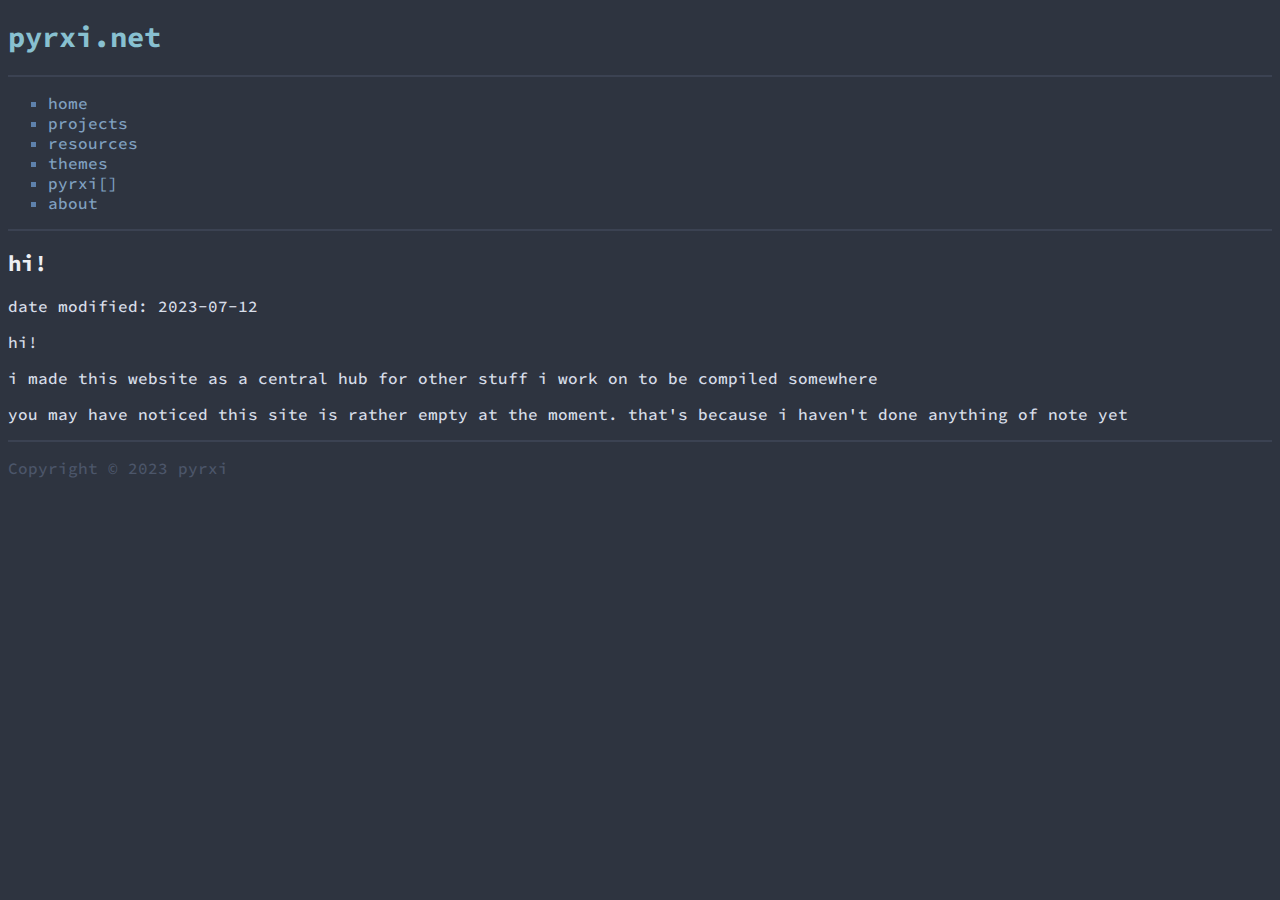
==== index.html @ 346b0ba3 "new repo" ====
<!DOCTYPE html>
<html lang="en-US">
<head>
<title>pyrxi.net</title>
  <link rel="icon" type="image/x-icon" href="images/favicon.ico">
  <link rel="stylesheet" href="styles/stylesheet.css">
  <meta charset="UTF-8">
  <meta name="description" content="pyrxi.net">
  <meta name="keywords" content="pyrxi, pyr, pyrsite">
  <meta name="author" content="pyrxi">
  <meta name="viewport" content="width=device-width, initial-scale=1.0">
</head>

<body>

<div>
<h1><a class="title" href="index.html">pyrxi.net</a></h1>
</div>
<hr>

<div><nav>
  <ol>
    <li><a href="index.html">home</a></li>
    <li><a href="projects.html">projects</a></li>
    <li><a href="resources.html">resources</a></li>
    <li><a href="themes.html">themes</a></li>
    <li><a href="pyrxi.html">pyrxi[]</a></li>
    <li><a href="about.html">about</a></li>
  </ol>
</nav></div>
<hr>

<main>
<div><article>
  <h2>hi!</h2>
    <p>date modified: <time datetime="2023-07-12T23:36">2023-07-12</time></p>
    <p>hi!</p>
    <p>i made this website as a central hub for other stuff i work on to be compiled somewhere</p>
    <p>you may have noticed this site is rather empty at the moment. that's because i haven't done anything of note yet</p>
</article></div>
<hr>
</main>

<div><footer>
  <p>Copyright © 2023 pyrxi</p>
</footer></div>

</body>
</html>
---- styles/stylesheet.css ----
body {
  background-color: #2e3440;
  font-family: "sourcecodepro", monospace;
  font-style: normal;
  font-weight: 500;
  color: #d8dee9;
  font-size: 1em;
}

hr {
  border: 0.1em solid #3b4252;
}

nav ol {
  list-style: square;
  color: #5e81ac;
}

ul {
  list-style: square;
}

h1 {
  color: #eceff4;
  font-size: 1.8em;
}

h2 {
  color: #eceff4;
  font-size: 1.4em;
}

time {
  color: #d8dee9;
  font-size: 1em;
}

a{
  text-decoration: none;
  color: #81a1c1;
}

footer {
  color: #4c566a;
}

.title {
  color: #88c0d0;
}

@font-face {
  font-family: "sourcecodepro";
  src: url("../fonts/ofl/sourcecodepro/SourceCodePro-VariableFont_wght.ttf");
}
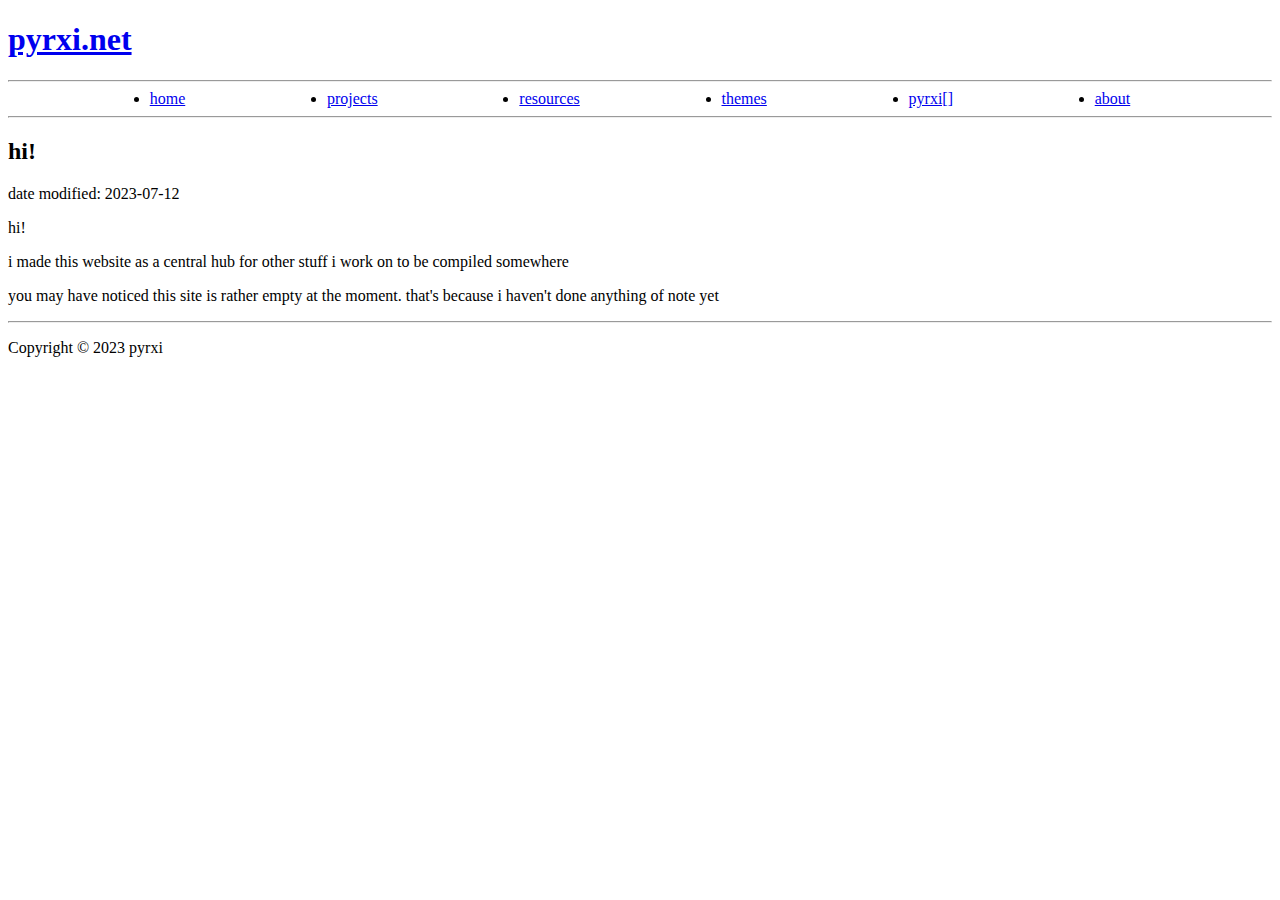
==== commit 51f82b3e: "put the nav bar in flex" ====
--- a/index.html
+++ b/index.html
@@ -18,8 +18,7 @@
 </div>
 <hr>
 
-<div><nav>
-  <ol>
+<nav><div class="flex-nav">
     <li><a href="index.html">home</a></li>
     <li><a href="projects.html">projects</a></li>
     <li><a href="resources.html">resources</a></li>
@@ -27,11 +26,11 @@
     <li><a href="pyrxi.html">pyrxi[]</a></li>
     <li><a href="about.html">about</a></li>
   </ol>
-</nav></div>
+</div></nav>
 <hr>
 
 <main>
-<div><article>
+<div><article class="flex-container">
   <h2>hi!</h2>
     <p>date modified: <time datetime="2023-07-12T23:36">2023-07-12</time></p>
     <p>hi!</p>
--- a/styles/stylesheet.css
+++ b/styles/stylesheet.css
@@ -1,54 +1,7 @@
-body {
-  background-color: #2e3440;
-  font-family: "sourcecodepro", monospace;
-  font-style: normal;
-  font-weight: 500;
-  color: #d8dee9;
-  font-size: 1em;
-}
-
-hr {
-  border: 0.1em solid #3b4252;
-}
-
-nav ol {
-  list-style: square;
-  color: #5e81ac;
-}
-
-ul {
-  list-style: square;
-}
-
-h1 {
-  color: #eceff4;
-  font-size: 1.8em;
-}
-
-h2 {
-  color: #eceff4;
-  font-size: 1.4em;
-}
-
-time {
-  color: #d8dee9;
-  font-size: 1em;
-}
-
-a{
-  text-decoration: none;
-  color: #81a1c1;
-}
-
-footer {
-  color: #4c566a;
-}
-
-.title {
-  color: #88c0d0;
-}
-
-@font-face {
-  font-family: "sourcecodepro";
-  src: url("../fonts/ofl/sourcecodepro/SourceCodePro-VariableFont_wght.ttf");
-}+  .flex-nav {
+    display: flex;
+    flex-flow: row wrap;
+    justify-content: space-evenly;
+    align-content: center;
+    align-items: baseline;
+  }
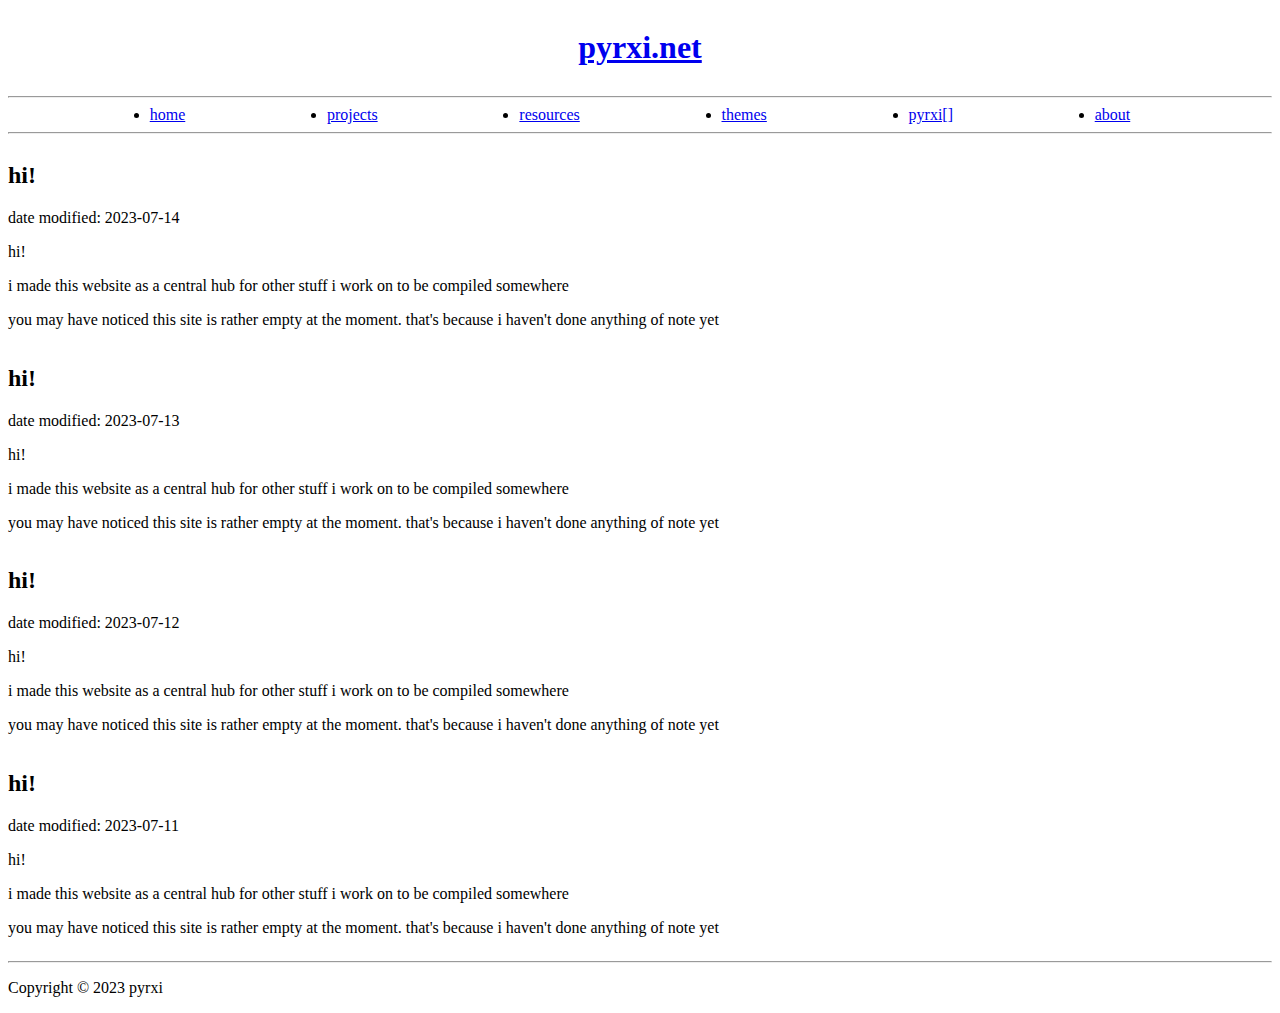
==== commit db989b18: "placeholder text + flexboxes everywhere" ====
--- a/index.html
+++ b/index.html
@@ -13,8 +13,8 @@
 
 <body>
 
-<div>
-<h1><a class="title" href="index.html">pyrxi.net</a></h1>
+<div class="flex-title">
+<h1><a href="index.html">pyrxi.net</a></h1>
 </div>
 <hr>
 
@@ -30,13 +30,39 @@
 <hr>
 
 <main>
-<div><article class="flex-container">
+<div  class="flex-container">
+  <article>
+    <h2>hi!</h2>
+    <p>date modified: <time datetime="2023-07-12T23:36">2023-07-11</time></p>
+    <p>hi!</p>
+    <p>i made this website as a central hub for other stuff i work on to be compiled somewhere</p>
+    <p>you may have noticed this site is rather empty at the moment. that's because i haven't done anything of note yet</p>
+  </article>
+
+  <article>
   <h2>hi!</h2>
     <p>date modified: <time datetime="2023-07-12T23:36">2023-07-12</time></p>
     <p>hi!</p>
     <p>i made this website as a central hub for other stuff i work on to be compiled somewhere</p>
     <p>you may have noticed this site is rather empty at the moment. that's because i haven't done anything of note yet</p>
-</article></div>
+  </article>
+
+  <article>
+    <h2>hi!</h2>
+    <p>date modified: <time datetime="2023-07-12T23:36">2023-07-13</time></p>
+    <p>hi!</p>
+    <p>i made this website as a central hub for other stuff i work on to be compiled somewhere</p>
+    <p>you may have noticed this site is rather empty at the moment. that's because i haven't done anything of note yet</p>
+  </article>
+
+  <article>
+    <h2>hi!</h2>
+    <p>date modified: <time datetime="2023-07-12T23:36">2023-07-14</time></p>
+    <p>hi!</p>
+    <p>i made this website as a central hub for other stuff i work on to be compiled somewhere</p>
+    <p>you may have noticed this site is rather empty at the moment. that's because i haven't done anything of note yet</p>
+  </article>
+</div>
 <hr>
 </main>
 
--- a/styles/stylesheet.css
+++ b/styles/stylesheet.css
@@ -1,3 +1,8 @@
+  .flex-title {
+    display: flex;
+    flex-wrap: no-wrap;
+    justify-content: center;
+  }
   .flex-nav {
     display: flex;
     flex-flow: row wrap;
@@ -5,3 +10,9 @@
     align-content: center;
     align-items: baseline;
   }
+
+.flex-container {
+  display: flex;
+  flex-flow: column-reverse;
+  justify-content: center;
+}
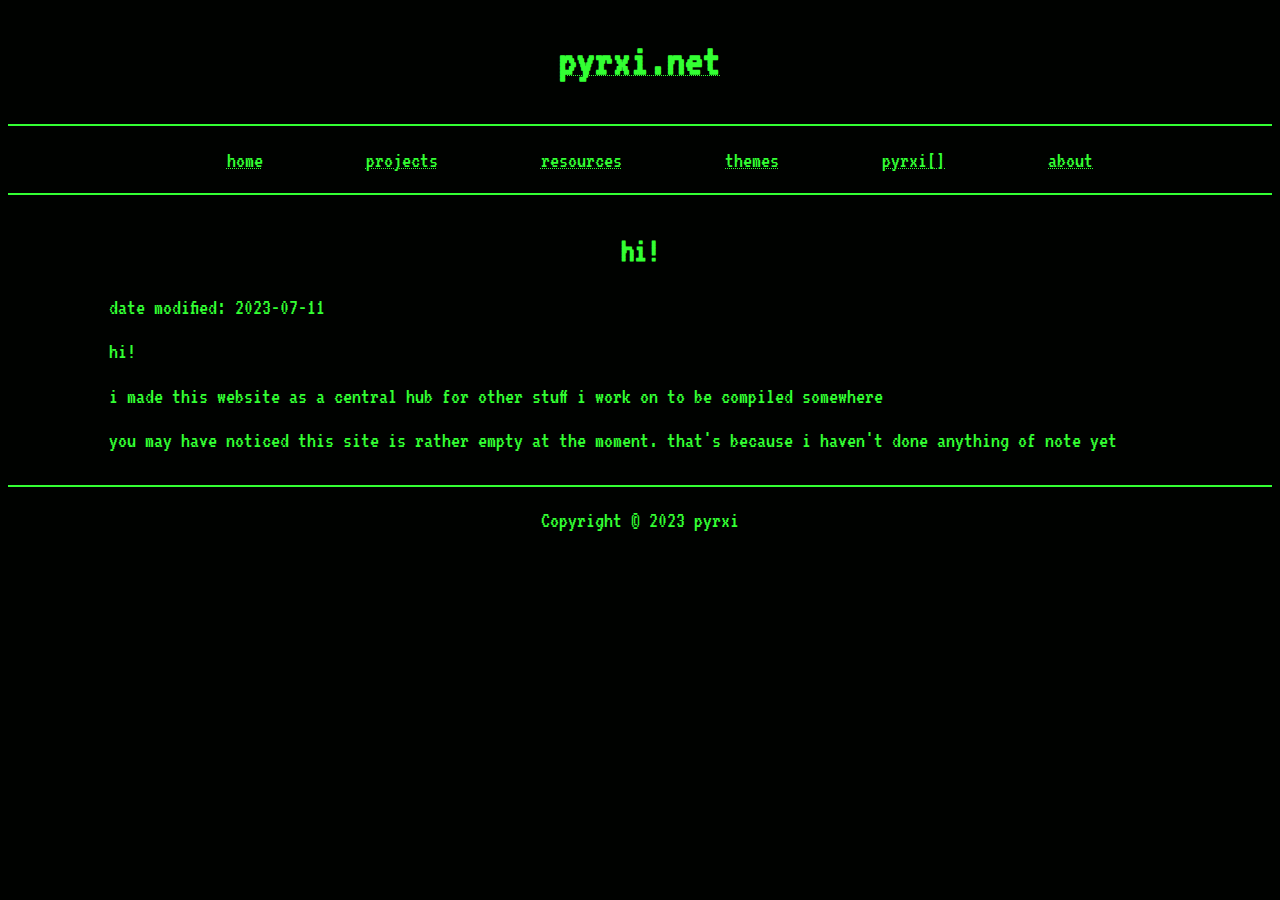
==== commit fb3f7b1c: "the rest of the site" ====
--- a/index.html
+++ b/index.html
@@ -19,6 +19,7 @@
 <hr>
 
 <nav><div class="flex-nav">
+  <ol>
     <li><a href="index.html">home</a></li>
     <li><a href="projects.html">projects</a></li>
     <li><a href="resources.html">resources</a></li>
@@ -38,33 +39,9 @@
     <p>i made this website as a central hub for other stuff i work on to be compiled somewhere</p>
     <p>you may have noticed this site is rather empty at the moment. that's because i haven't done anything of note yet</p>
   </article>
-
-  <article>
-  <h2>hi!</h2>
-    <p>date modified: <time datetime="2023-07-12T23:36">2023-07-12</time></p>
-    <p>hi!</p>
-    <p>i made this website as a central hub for other stuff i work on to be compiled somewhere</p>
-    <p>you may have noticed this site is rather empty at the moment. that's because i haven't done anything of note yet</p>
-  </article>
-
-  <article>
-    <h2>hi!</h2>
-    <p>date modified: <time datetime="2023-07-12T23:36">2023-07-13</time></p>
-    <p>hi!</p>
-    <p>i made this website as a central hub for other stuff i work on to be compiled somewhere</p>
-    <p>you may have noticed this site is rather empty at the moment. that's because i haven't done anything of note yet</p>
-  </article>
-
-  <article>
-    <h2>hi!</h2>
-    <p>date modified: <time datetime="2023-07-12T23:36">2023-07-14</time></p>
-    <p>hi!</p>
-    <p>i made this website as a central hub for other stuff i work on to be compiled somewhere</p>
-    <p>you may have noticed this site is rather empty at the moment. that's because i haven't done anything of note yet</p>
-  </article>
 </div>
+</main>
 <hr>
-</main>
 
 <div><footer>
   <p>Copyright © 2023 pyrxi</p>
--- a/styles/stylesheet.css
+++ b/styles/stylesheet.css
@@ -1,18 +1,56 @@
-  .flex-title {
-    display: flex;
-    flex-wrap: no-wrap;
-    justify-content: center;
-  }
-  .flex-nav {
-    display: flex;
-    flex-flow: row wrap;
-    justify-content: space-evenly;
-    align-content: center;
-    align-items: baseline;
-  }
+body {
+  background-color: #000200;
+  color: #3F3;
+  font-family: VT323;
+  font-size: 1.4em;
+}
+
+hr {
+  border: 1px solid #3f3;
+
+}
+
+a {
+  color: #3F3;
+  text-decoration: underline dotted;
+  text-decoration-thickness: 1px;
+}
+
+footer {
+  text-align: center;
+  color: #3F3;
+}
+
+.flex-title {
+  display: flex;
+  flex-wrap: no-wrap;
+  justify-content: center;
+}
+
+.flex-nav ol{
+  display: flex;
+  flex-flow: row wrap;
+  justify-content: space-evenly;
+  align-content: center;
+  align-items: baseline;
+  margin-left: 6%;
+  margin-right: 6%;
+  list-style: none;
+}
 
 .flex-container {
   display: flex;
   flex-flow: column-reverse;
-  justify-content: center;
+  justify-content: left;
+  margin-left: 8%;
+  margin-right: 8%;
 }
+
+.flex-container h2{
+  text-align: center;
+}
+
+@font-face {
+  font-family: "VT323";
+  src: url("../fonts/ofl/VT323/VT323-Regular.ttf");
+}
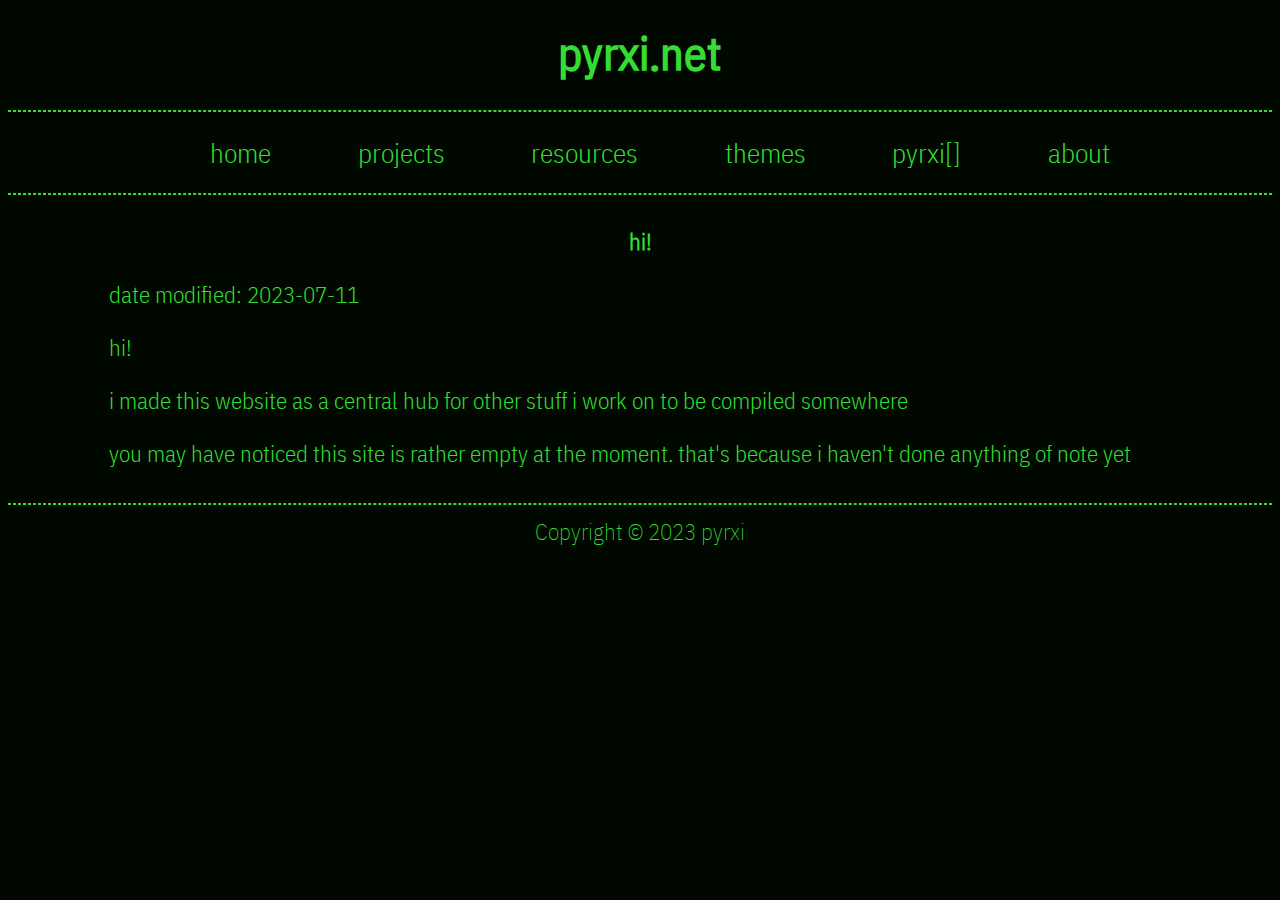
==== commit cce49de5: "rewrote css theme a bit + deleted old font" ====
--- a/index.html
+++ b/index.html
@@ -1,5 +1,6 @@
 <!DOCTYPE html>
 <html lang="en-US">
+
 <head>
 <title>pyrxi.net</title>
   <link rel="icon" type="image/x-icon" href="images/favicon.ico">
@@ -44,7 +45,7 @@
 <hr>
 
 <div><footer>
-  <p>Copyright © 2023 pyrxi</p>
+  Copyright © 2023 pyrxi
 </footer></div>
 
 </body>
--- a/styles/stylesheet.css
+++ b/styles/stylesheet.css
@@ -1,24 +1,30 @@
+:root {
+  --text-color: #3d3;
+  --bg-color: #000800;
+}
+
+* {
+  font-family: 'ibm-plex-light', sans-serif;
+  font-size: 1.2rem;
+  color: var(--text-color);
+}
+
 body {
-  background-color: #000200;
-  color: #3F3;
-  font-family: VT323;
-  font-size: 1.4em;
+  background-color: var(--bg-color);
 }
 
 hr {
-  border: 1px solid #3f3;
-
+  border: 1px dashed;
 }
 
 a {
-  color: #3F3;
-  text-decoration: underline dotted;
-  text-decoration-thickness: 1px;
+  color: var(--link-color);
+  text-decoration: none;
 }
 
 footer {
+  font-family: 'ibm-plex-extralight', sans-serif;
   text-align: center;
-  color: #3F3;
 }
 
 .flex-title {
@@ -27,7 +33,12 @@
   justify-content: center;
 }
 
-.flex-nav ol{
+.flex-title h1 a {
+  font-family: 'ibm-plex-regular', sans-serif;
+  font-size: 2.4rem;
+}
+
+.flex-nav ol {
   display: flex;
   flex-flow: row wrap;
   justify-content: space-evenly;
@@ -38,6 +49,10 @@
   list-style: none;
 }
 
+.flex-nav ol li a {
+  font-size: 1.4rem;
+}
+
 .flex-container {
   display: flex;
   flex-flow: column-reverse;
@@ -46,11 +61,26 @@
   margin-right: 8%;
 }
 
-.flex-container h2{
+.flex-container h2 {
   text-align: center;
 }
 
 @font-face {
-  font-family: "VT323";
-  src: url("../fonts/ofl/VT323/VT323-Regular.ttf");
+  font-family: "ibm-plex-extralight";
+  src: url("../fonts/ofl/IBM_Plex/IBMPlexSansCondensed-ExtraLight.woff2");
 }
+
+@font-face {
+  font-family: "ibm-plex-light";
+  src: url("../fonts/ofl/IBM_Plex/IBMPlexSansCondensed-Light.woff2");
+}
+
+@font-face {
+  font-family: "ibm-plex-medium";
+  src: url("../fonts/ofl/IBM_Plex/IBMPlexSansCondensed-Medium.woff2");
+}
+
+@font-face {
+  font-family: "ibm-plex-regular";
+  src: url("../fonts/ofl/IBM_Plex/IBMPlexSansCondensed-Regular.woff2");
+}
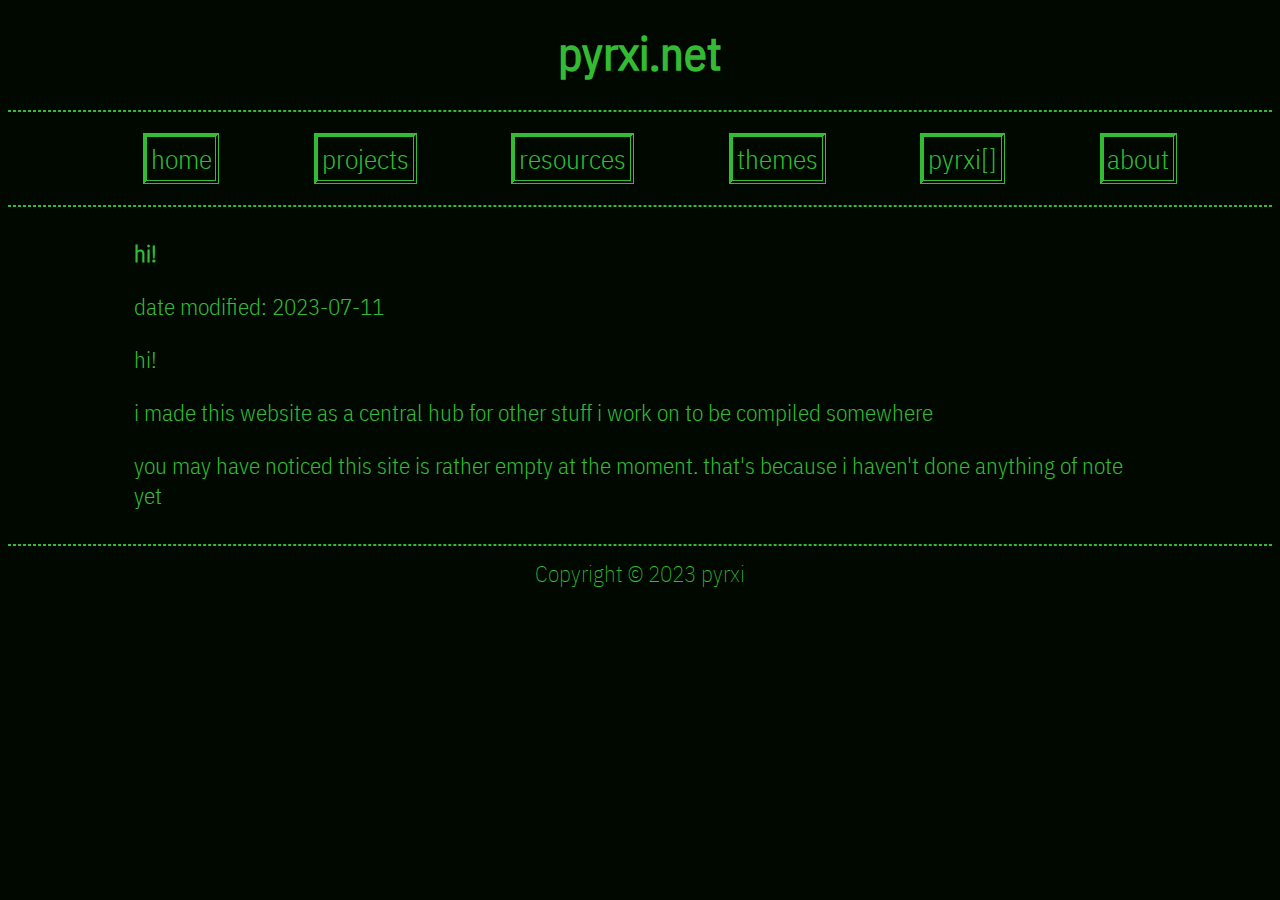
==== commit 0e1de39b: "redid layout and buttons and other things" ====
--- a/index.html
+++ b/index.html
@@ -1,12 +1,11 @@
 <!DOCTYPE html>
 <html lang="en-US">
-
 <head>
 <title>pyrxi.net</title>
   <link rel="icon" type="image/x-icon" href="images/favicon.ico">
   <link rel="stylesheet" href="styles/stylesheet.css">
   <meta charset="UTF-8">
-  <meta name="description" content="pyrxi.net">
+  <meta name="description" content="pyrxi[]'s site">
   <meta name="keywords" content="pyrxi, pyr, pyrsite">
   <meta name="author" content="pyrxi">
   <meta name="viewport" content="width=device-width, initial-scale=1.0">
@@ -14,25 +13,27 @@
 
 <body>
 
-<div class="flex-title">
-<h1><a href="index.html">pyrxi.net</a></h1>
-</div>
-<hr>
+<div class="grid">
 
-<nav><div class="flex-nav">
-  <ol>
+<header id="title-grid">
+<h1 id="title"><a href="index.html">pyrxi.net</a></h1>
+</header>
+
+<nav id="navbar-grid">
+  <hr>
+  <ul id="navbar">
     <li><a href="index.html">home</a></li>
     <li><a href="projects.html">projects</a></li>
     <li><a href="resources.html">resources</a></li>
     <li><a href="themes.html">themes</a></li>
     <li><a href="pyrxi.html">pyrxi[]</a></li>
     <li><a href="about.html">about</a></li>
-  </ol>
-</div></nav>
-<hr>
+  </ul>
+  <hr>
+</nav>
 
+<div></div>
 <main>
-<div  class="flex-container">
   <article>
     <h2>hi!</h2>
     <p>date modified: <time datetime="2023-07-12T23:36">2023-07-11</time></p>
@@ -40,13 +41,15 @@
     <p>i made this website as a central hub for other stuff i work on to be compiled somewhere</p>
     <p>you may have noticed this site is rather empty at the moment. that's because i haven't done anything of note yet</p>
   </article>
+</main>
 </div>
-</main>
-<hr>
+<div></div>
 
-<div><footer>
+<footer id="footer-grid"><hr>
   Copyright © 2023 pyrxi
-</footer></div>
+</footer>
+
+</div>
 
 </body>
 </html>
--- a/styles/stylesheet.css
+++ b/styles/stylesheet.css
@@ -1,5 +1,6 @@
 :root {
-  --text-color: #3d3;
+  --text-color: #3b3;
+  --hover-color: #33b;
   --bg-color: #000800;
 }
 
@@ -7,19 +8,26 @@
   font-family: 'ibm-plex-light', sans-serif;
   font-size: 1.2rem;
   color: var(--text-color);
+  text-decoration-line: none;
+}
+
+article a {
+  text-decoration-line: underline;
+  text-decoration-style: solid;
+  text-decoration-thickness: 1px;
+  text-underline-position: under;
 }
 
 body {
   background-color: var(--bg-color);
 }
 
+a:hover{
+  color: var(--hover-color);
+}
+
 hr {
   border: 1px dashed;
-}
-
-a {
-  color: var(--link-color);
-  text-decoration: none;
 }
 
 footer {
@@ -27,42 +35,52 @@
   text-align: center;
 }
 
-.flex-title {
-  display: flex;
-  flex-wrap: no-wrap;
-  justify-content: center;
+.grid {
+  display: grid;
+  grid-template-columns: 10% 80% 10%;
 }
 
-.flex-title h1 a {
+#title-grid {
+  grid-column-start: 1;
+  grid-column-end: span 3;
+}
+
+#title {
+  text-align: center;
+  font-family: 'ibm-plex-regular', sans-serif;
+}
+
+#title a {
   font-family: 'ibm-plex-regular', sans-serif;
   font-size: 2.4rem;
 }
 
-.flex-nav ol {
-  display: flex;
-  flex-flow: row wrap;
-  justify-content: space-evenly;
-  align-content: center;
-  align-items: baseline;
-  margin-left: 6%;
-  margin-right: 6%;
-  list-style: none;
+#navbar-grid {
+  grid-column-start: 1;
+  grid-column-end: span 3;
 }
 
-.flex-nav ol li a {
-  font-size: 1.4rem;
+#navbar {
+  display: flex;
+  flex-wrap: wrap;
+  justify-content: space-evenly;
+  margin: 1.5rem auto;
 }
 
-.flex-container {
-  display: flex;
-  flex-flow: column-reverse;
-  justify-content: left;
-  margin-left: 8%;
-  margin-right: 8%;
+#navbar li {
+  display: inline-block;
 }
 
-.flex-container h2 {
-  text-align: center;
+#navbar li a {
+  font-size: 1.4rem;
+  border-width: 4px;
+  border-style: solid double double solid;
+  padding: 0.2rem;
+}
+
+#footer-grid {
+  grid-column-start: 1;
+  grid-column-end: span 3;
 }
 
 @font-face {
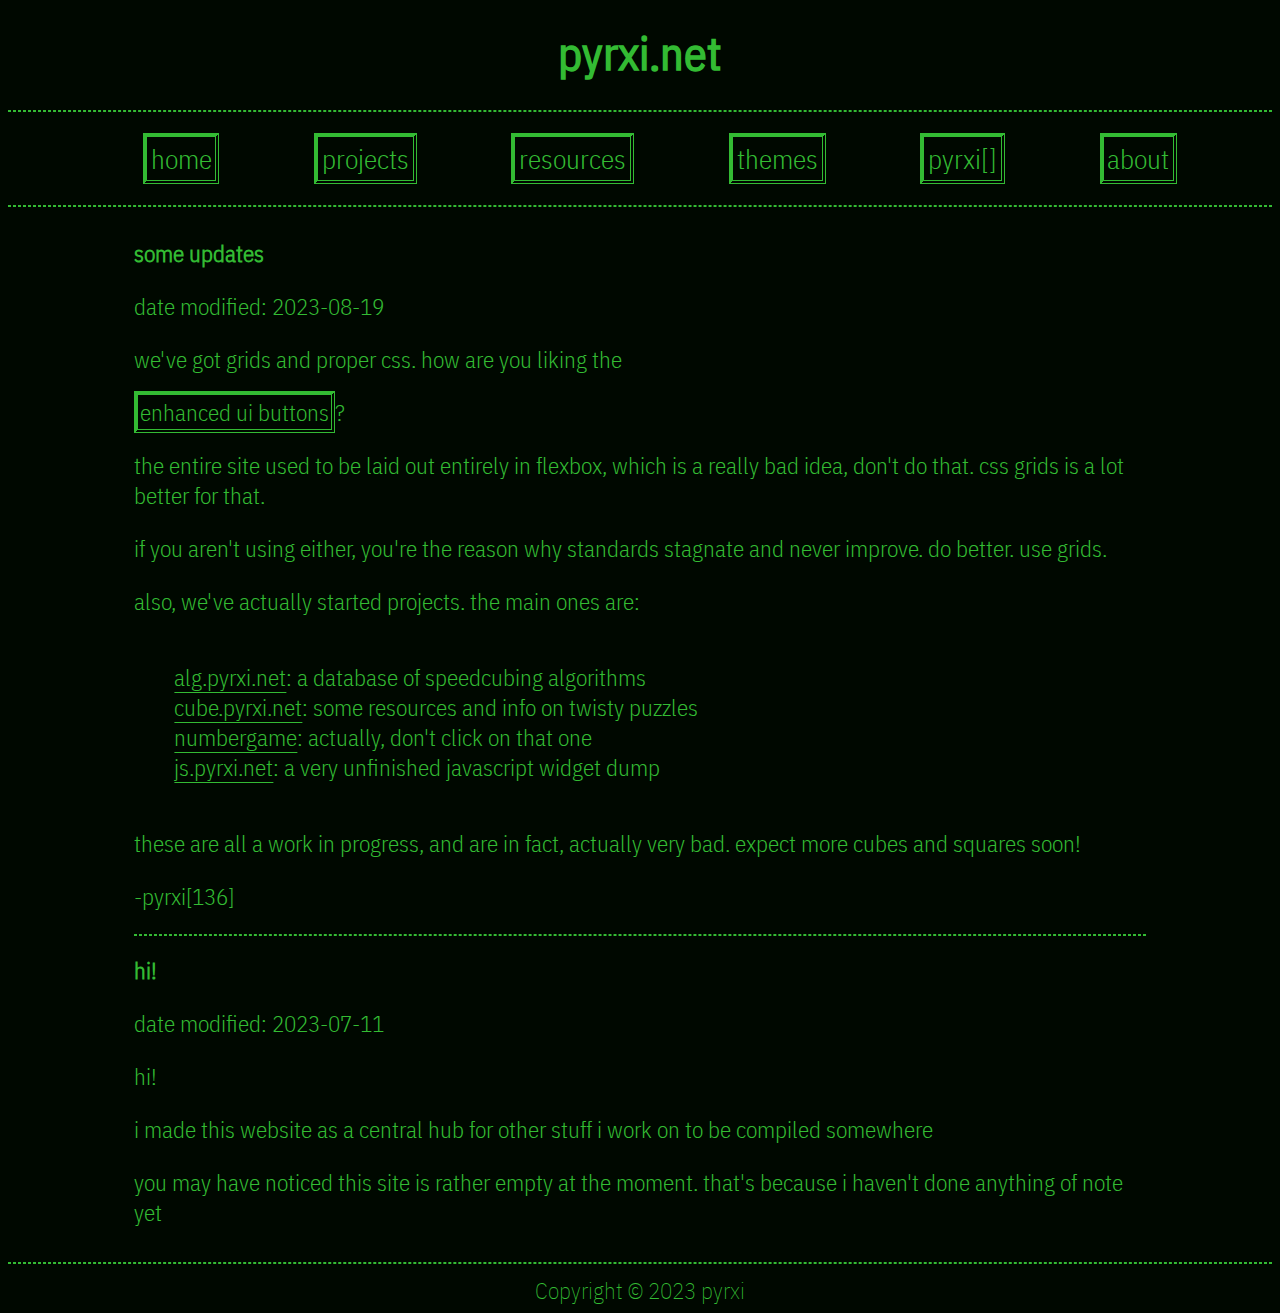
==== commit 6c4070b5: "added a new article for the main page" ====
--- a/index.html
+++ b/index.html
@@ -35,6 +35,23 @@
 <div></div>
 <main>
   <article>
+    <h2>some updates</h2>
+    <p>date modified: <time datetime="2023-08-19T17:47">2023-08-19</time></p>
+    <p>we've got grids and proper css. how are you liking the <p><a id="enhancedbutton" href="#enhancedbutton">enhanced ui buttons</a>?</p></p>
+    <p>the entire site used to be laid out entirely in flexbox, which is a really bad idea, don't do that. css grids is a lot better for that.</p>
+    <p>if you aren't using either, you're the reason why standards stagnate and never improve. do better. use grids.</p>
+    <p>also, we've actually started projects. the main ones are:</p>
+    <ul style="display:inline-block;list-style:none;">
+      <li><a href="https://alg.pyrxi.net">alg.pyrxi.net</a>: a database of speedcubing algorithms</li>
+      <li><a href="https://cube.pyrxi.net">cube.pyrxi.net</a>: some resources and info on twisty puzzles</li>
+      <li><a href="https://numbergame.pyrxi.net/">numbergame</a>: actually, don't click on that one</li>
+      <li><a href="https://js.pyrxi.net/">js.pyrxi.net</a>: a very unfinished javascript widget dump</li>
+    </ul>
+    <p>these are all a work in progress, and are in fact, actually very bad. expect more cubes and squares soon!</p>
+    <p>-pyrxi[136]</p>
+  </article>
+  <hr>
+  <article>
     <h2>hi!</h2>
     <p>date modified: <time datetime="2023-07-12T23:36">2023-07-11</time></p>
     <p>hi!</p>
--- a/styles/stylesheet.css
+++ b/styles/stylesheet.css
@@ -83,6 +83,14 @@
   grid-column-end: span 3;
 }
 
+#enhancedbutton {
+  display: inline;
+  border-width: 4px;
+  border-style: solid double double solid;
+  padding :2px;
+  text-decoration: none;
+}
+
 @font-face {
   font-family: "ibm-plex-extralight";
   src: url("../fonts/ofl/IBM_Plex/IBMPlexSansCondensed-ExtraLight.woff2");
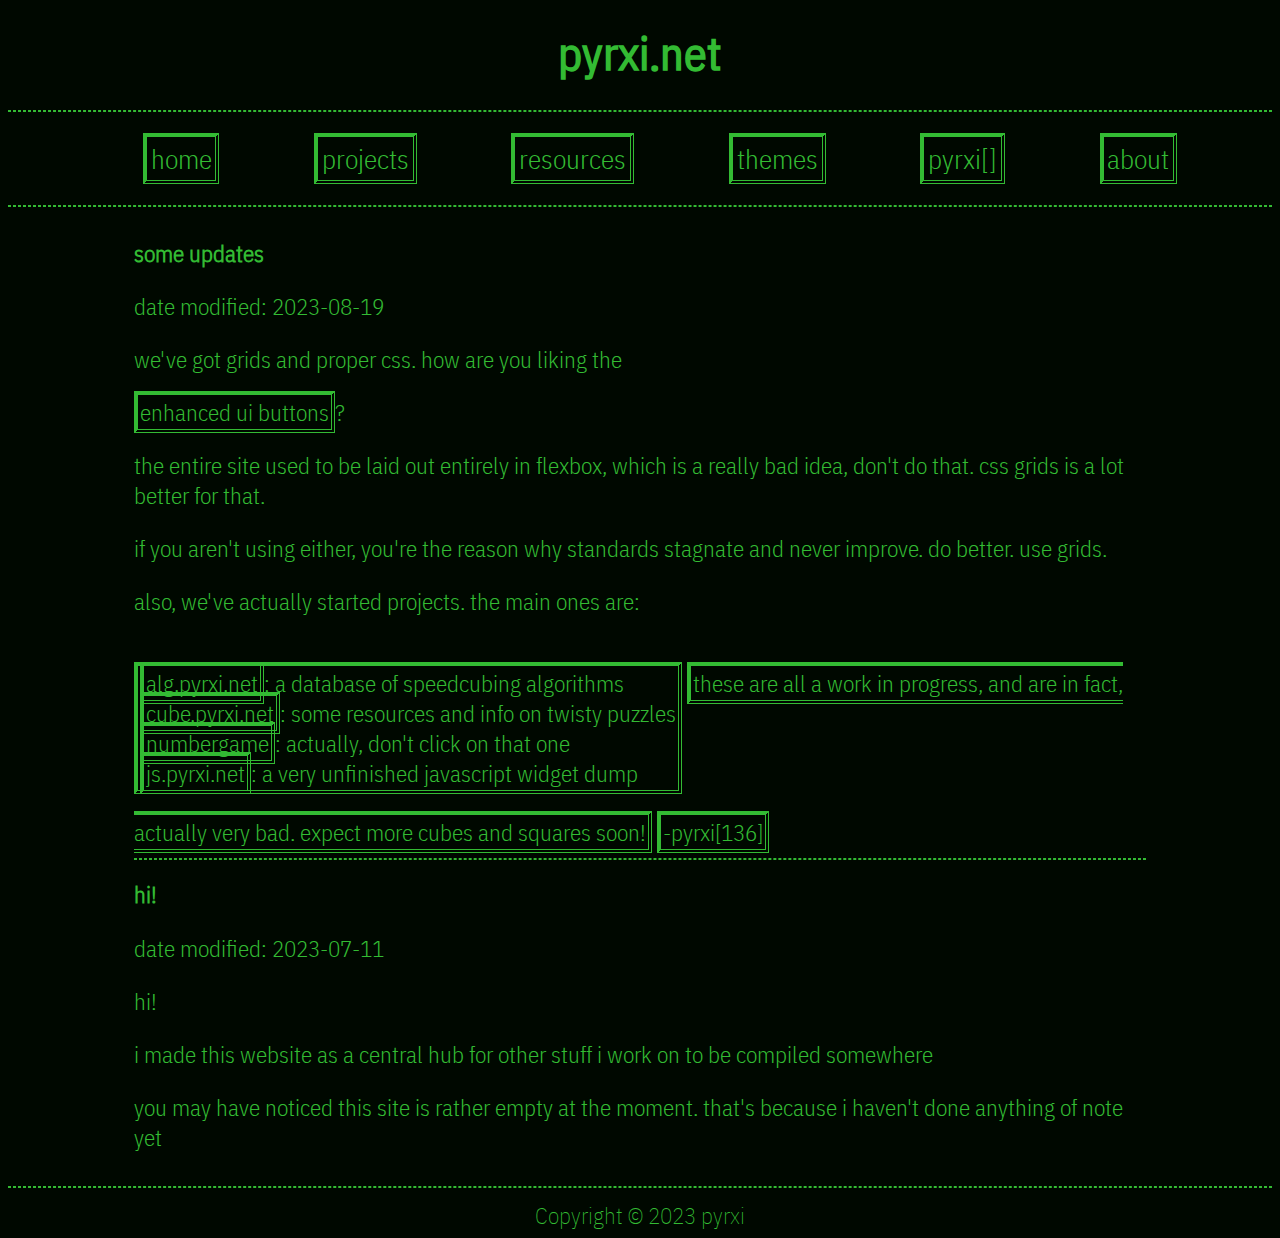
==== commit 40aa261e: "added more buttons" ====
--- a/index.html
+++ b/index.html
@@ -41,14 +41,14 @@
     <p>the entire site used to be laid out entirely in flexbox, which is a really bad idea, don't do that. css grids is a lot better for that.</p>
     <p>if you aren't using either, you're the reason why standards stagnate and never improve. do better. use grids.</p>
     <p>also, we've actually started projects. the main ones are:</p>
-    <ul style="display:inline-block;list-style:none;">
-      <li><a href="https://alg.pyrxi.net">alg.pyrxi.net</a>: a database of speedcubing algorithms</li>
-      <li><a href="https://cube.pyrxi.net">cube.pyrxi.net</a>: some resources and info on twisty puzzles</li>
-      <li><a href="https://numbergame.pyrxi.net/">numbergame</a>: actually, don't click on that one</li>
-      <li><a href="https://js.pyrxi.net/">js.pyrxi.net</a>: a very unfinished javascript widget dump</li>
+    <ul id="enhancedbutton" style="display:inline-flex;flex-direction:column;list-style:none;">
+      <li><a id="enhancedbutton" href="https://alg.pyrxi.net">alg.pyrxi.net</a>: a database of speedcubing algorithms</li>
+      <li><a id="enhancedbutton" href="https://cube.pyrxi.net">cube.pyrxi.net</a>: some resources and info on twisty puzzles</li>
+      <li><a id="enhancedbutton" href="https://numbergame.pyrxi.net/">numbergame</a>: actually, don't click on that one</li>
+      <li><a id="enhancedbutton" href="https://js.pyrxi.net/">js.pyrxi.net</a>: a very unfinished javascript widget dump</li>
     </ul>
-    <p>these are all a work in progress, and are in fact, actually very bad. expect more cubes and squares soon!</p>
-    <p>-pyrxi[136]</p>
+    <p id="enhancedbutton">these are all a work in progress, and are in fact, actually very bad. expect more cubes and squares soon!</p>
+    <p id="enhancedbutton">-pyrxi[136]</p>
   </article>
   <hr>
   <article>
